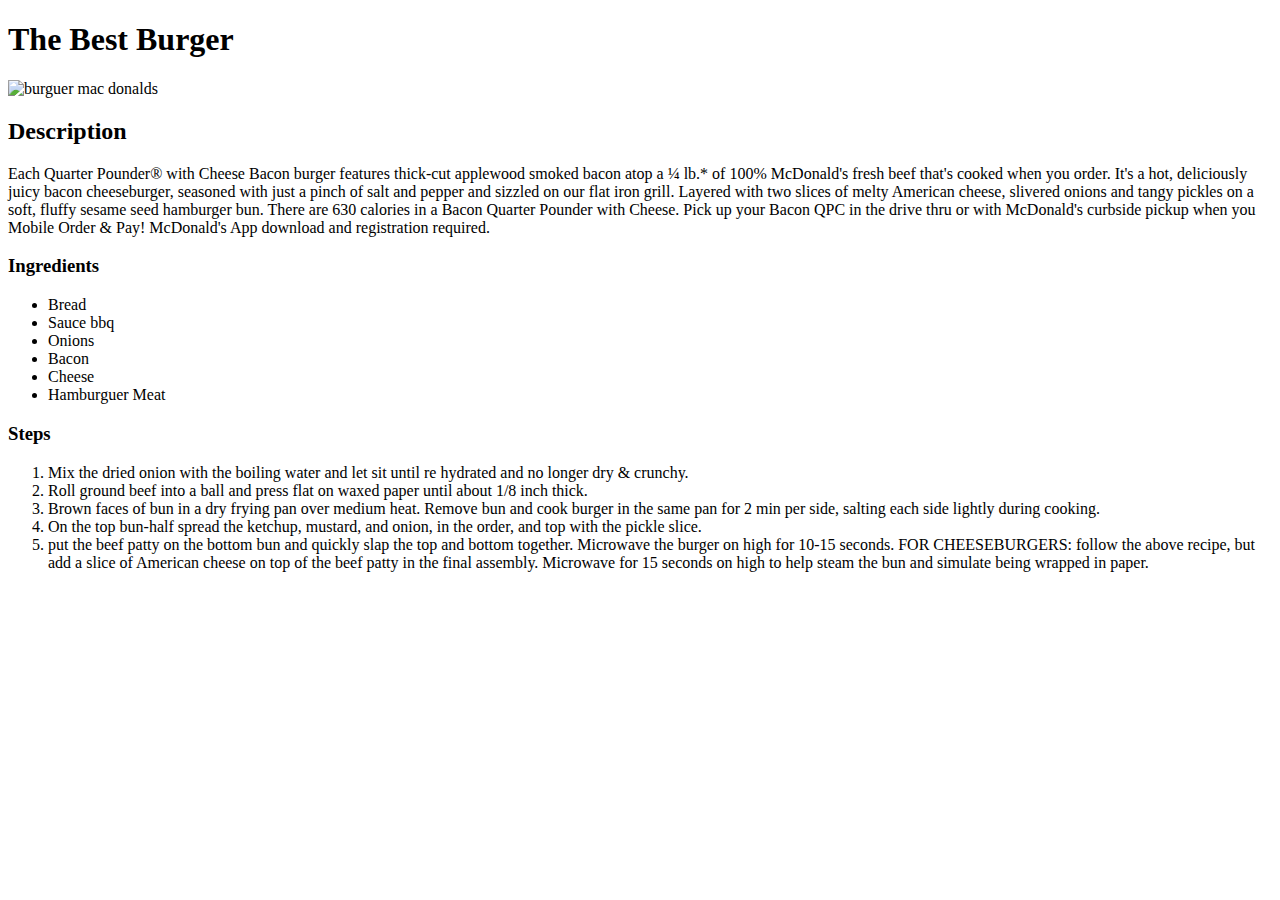
==== recipes/burger.html @ 6dc9478c "add README.md" ====
<!DOCTYPE html>
<html lang="en">
<head>
    <meta charset="UTF-8">
    <meta http-equiv="X-UA-Compatible" content="IE=edge">
    <meta name="viewport" content="width=device-width, initial-scale=1.0">
    <title>Burger</title>
</head>
<body>
    <H1>The Best Burger</H1>
    <img alt="burguer mac donalds" src="https://mcdonalds.es/api/cms/images/mcdonalds-es/363c4d6b-83e0-4714-a562-809c315519b7_1080x943_GME_Bacon.png?auto=compress,format">
    <h2>Description</h2>
    <p>Each Quarter Pounder® with Cheese Bacon burger features thick-cut applewood smoked bacon atop a ¼ lb.* of 100% McDonald's fresh beef that's cooked when you order. It's a hot, deliciously juicy bacon cheeseburger, seasoned with just a pinch of salt and pepper and sizzled on our flat iron grill. Layered with two slices of melty American cheese, slivered onions and tangy pickles on a soft, fluffy sesame seed hamburger bun. There are 630 calories in a Bacon Quarter Pounder with Cheese. Pick up your Bacon QPC in the drive thru or with McDonald's curbside pickup when you Mobile Order & Pay! McDonald's App download and registration required.</p>
    <h3>Ingredients</h3>
    <ul>
      <li>Bread</li>
      <li>Sauce bbq</li>
      <li>Onions</li>
      <li>Bacon</li>
      <li>Cheese</li>
      <li>Hamburguer Meat</li>
    </ul>  
    <h3>Steps</h3>
    <ol>
        <li>Mix the dried onion with the boiling water and let sit until re hydrated and no longer dry & crunchy.</li>
        <li>Roll ground beef into a ball and press flat on waxed paper until about 1/8 inch thick.</li>
        <li>Brown faces of bun in a dry frying pan over medium heat. Remove bun and cook burger in the same pan for 2 min per side, salting each side lightly during cooking.</li>
        <li> On the top bun-half spread the ketchup, mustard, and onion, in the order, and top with the pickle slice.</li>
        <li>put the beef patty on the bottom bun and quickly slap the top and bottom together. Microwave the burger on high for 10-15 seconds. FOR CHEESEBURGERS: follow the above recipe, but add a slice of American cheese on top of the beef patty in the final assembly. Microwave for 15 seconds on high to help steam the bun and simulate being wrapped in paper.</li>
    </ol>
</body>
</html>
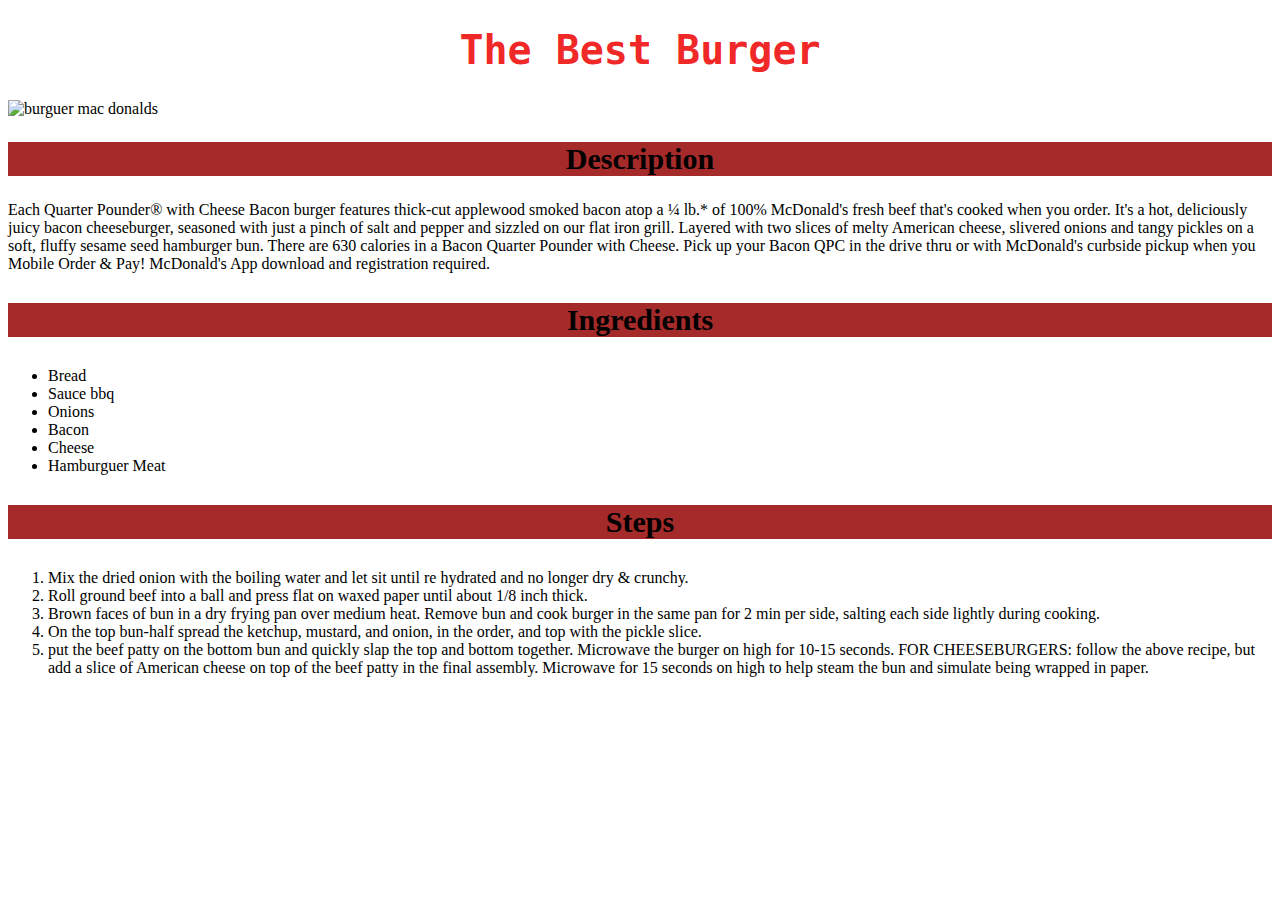
==== commit e7df5073: "css" ====
--- a/recipes/burger.html
+++ b/recipes/burger.html
@@ -5,13 +5,14 @@
     <meta http-equiv="X-UA-Compatible" content="IE=edge">
     <meta name="viewport" content="width=device-width, initial-scale=1.0">
     <title>Burger</title>
+    <link rel="stylesheet" href="../styles.css">
 </head>
 <body>
-    <H1>The Best Burger</H1>
-    <img alt="burguer mac donalds" src="https://mcdonalds.es/api/cms/images/mcdonalds-es/363c4d6b-83e0-4714-a562-809c315519b7_1080x943_GME_Bacon.png?auto=compress,format">
-    <h2>Description</h2>
+    <H1 id="titleburger">The Best Burger</H1>
+    <img id="burger" alt="burguer mac donalds" src="https://mcdonalds.es/api/cms/images/mcdonalds-es/363c4d6b-83e0-4714-a562-809c315519b7_1080x943_GME_Bacon.png?auto=compress,format">
+    <h2 class="di">Description</h2>
     <p>Each Quarter Pounder® with Cheese Bacon burger features thick-cut applewood smoked bacon atop a ¼ lb.* of 100% McDonald's fresh beef that's cooked when you order. It's a hot, deliciously juicy bacon cheeseburger, seasoned with just a pinch of salt and pepper and sizzled on our flat iron grill. Layered with two slices of melty American cheese, slivered onions and tangy pickles on a soft, fluffy sesame seed hamburger bun. There are 630 calories in a Bacon Quarter Pounder with Cheese. Pick up your Bacon QPC in the drive thru or with McDonald's curbside pickup when you Mobile Order & Pay! McDonald's App download and registration required.</p>
-    <h3>Ingredients</h3>
+    <h3 class="di">Ingredients</h3>
     <ul>
       <li>Bread</li>
       <li>Sauce bbq</li>
@@ -20,7 +21,7 @@
       <li>Cheese</li>
       <li>Hamburguer Meat</li>
     </ul>  
-    <h3>Steps</h3>
+    <h3 class="di">Steps</h3>
     <ol>
         <li>Mix the dried onion with the boiling water and let sit until re hydrated and no longer dry & crunchy.</li>
         <li>Roll ground beef into a ball and press flat on waxed paper until about 1/8 inch thick.</li>
--- a/styles.css
+++ b/styles.css
@@ -0,0 +1,37 @@
+/* Index.html */
+.titleindex {
+    background-color: aqua;
+    font-size: 40px;
+    font-family: monospace;
+    font-weight: bold;
+    text-align: center;
+}
+
+.recipelist {
+    color: red;
+    font-family: monospace;
+    font-size: 25px;
+    font-weight: bold;
+}
+
+/* burger */
+
+#titleburger {
+    color: rgba(238, 1, 1, 0.87);
+    font-size: 40px;
+    font-family: monospace;
+    font-weight: bold;
+    text-align: center;
+}
+
+#burger {
+    height: auto;
+    width: 500px;
+}
+
+.di {
+    background-color: brown;
+    font-family: fantasy;
+    font-size: 30px;
+    text-align: center;
+}